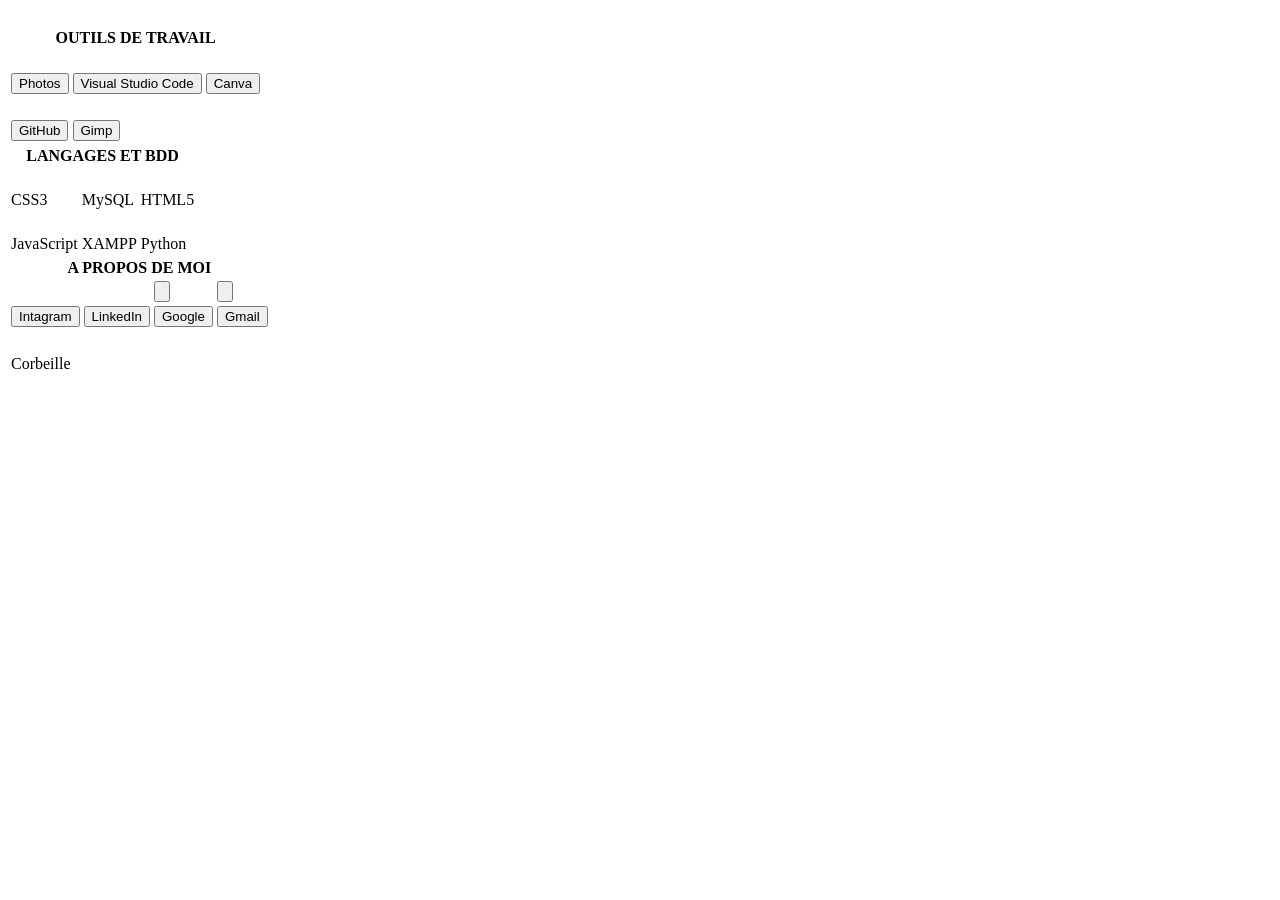
==== index.html @ 5d6a29ad "19-03-2026/22h" ====
<!DOCTYPE html>
<html lang="en">

<head>
    <meta charset="UTF-8">
    <meta name="viewport" content="width=device-width, initial-scale=1.0">
    <title>Accueil</title>
    <link rel="stylesheet" href="index.css">
    <link rel="stylesheet" href="page-icons.css">
    <link rel="stylesheet" href="popup.css">
</head>

<body>
    <img class="fond" src="images/fond_d_ecran.jpg" alt="">
    <div class="icons">
        <table class="work">
            <tr>
                <th scope="row" colspan="3">OUTILS DE TRAVAIL</th>
            </tr>
            <tr>
                <td class="photos"> <img class="icon" src="images/icons/icons-photos.png" alt=""></td>
                <td class="vscode"> <img class="icon" src="images/icons/icons-vscode.png" alt=""></td>
                <td class="canva"> <img class="icon" src="images/icons/icons-canva.png" alt=""></td>

            </tr>
            <tr>
                <td class="photos"> <a href=""><button>Photos</button></a></td>
                <td class="vscode"> <a href=""><button>Visual Studio Code</button></a></td>
                <td class="canva"> <a href=""><button>Canva</button></a></td>


            </tr>

            <tr>

                <td class="github"><img class="icon" src="images/icons/icons-github.png" alt=""></td>
                <td class="gimp"><img class="icon" src="images/icons/icons-gimp.png" alt=""></td>

            </tr>
            <tr>

                <td class="github"> <a href=""><button class="github">GitHub</button></a></td>
                <td class="gimp"><a href=""><button>Gimp</button></a></td>
            </tr>

        </table>

        <table class="language">
            <tr>
                <th scope="row" colspan="3">LANGAGES ET BDD</th>
            </tr>
            <tr>
                <td><img class="icon" src="images/icons/icons-css.png" alt=""></td>
                <td><img class="icon" src="images/icons/icons-mysql.png" alt=""></td>
                <td><img class="icon" src="images/icons/icons-html.png" alt=""></td>
            </tr>
            <tr>
                <td>CSS3</td>
                <td>MySQL</td>
                <td>HTML5</td>
            </tr>
            <tr>
                <td><img class="icon" src="images/icons/icons-javascript.png" alt=""></td>
                <td><img class="icon" src="images/icons/icons-xampp.png" alt=""></td>
                <td><img class="icon" src="images/icons/icons-python.png" alt=""></td>
            </tr>
            <tr>
                <td>JavaScript</td>
                <td>XAMPP</td>
                <td>Python</td>
            </tr>
        </table>

        <table class="social">
            <tr>
                <th scope="row" colspan="4">A PROPOS DE MOI</th>
            </tr>
            <tr>
                <!-- <td><img class="icon" src="images/icons/icons8-youtube-70.png" alt=""></td> -->
                <td>
                    <a href="https://www.instagram.com/rfmaude/" target="_blank">
                        <img class="icon" src="images/icons/icons-instagram.png" alt="">
                    </a>
                </td>
                <td>
                    <a href="https://www.linkedin.com/in/maude-roy-flament/" target="_blank">
                        <img class="icon" src="images/icons/icons-linkedin.png" alt="">
                    </a>
                </td>
                <td class="google">
                    <button class="open-popup" data-src="google.html">
                        <img class="icon" src="images/icons/icons-chrome.png" alt="">
                    </button>
                </td>
                <td class="gmail">
                    <button class="open-popup" data-src="gmail.html">
                        <img class="icon" src="images/icons/icons-gmail.png" alt="">
                    </button>
                </td>
            </tr>
            <tr>
                <!-- <td>YouTube</td> -->
                <td>
                    <a href="https://www.instagram.com/rfmaude/" target="_blank">
                        <button>Intagram</button>
                    </a>
                </td>
                <td>
                    <a href="https://www.linkedin.com/in/maude-roy-flament/" target="_blank">
                        <button>LinkedIn</button>
                    </a>
                </td>
                <td class="google"> <button class="open-popup" data-src="google.html">Google</button></td>
                <td class="gmail"> <button class="open-popup" data-src="gmail.html">Gmail</button></td>
            </tr>
        </table>

        <table class="poubelle">
            <tr>
                <td><img class="icon" src="images/icons/icons-bin.png" alt=""></td>
            </tr>
            <tr>
                <td>Corbeille</td>
            </tr>
        </table>

        <!-- Popup interne modal + iframe -->
        <div id="popup-overlay" class="popup-overlay">
            <div class="popup-window">
                <button id="popup-close" class="popup-close">✕</button>
                <iframe src="" class="popup-iframe" title="Popup"></iframe>
            </div>
        </div>

    </div>
    <script src="poubelle.js"></script>
    <script src="popup.js"></script>
</body>

</html>
---- page-icons.css ----
/*PAGE POUBELLE*/
.dossier-container {
    position: fixed;
    top: 50%;
    left: 50%;
    transform: translate(-50%, -50%);
    z-index: 100;
}

.dossier{
    border-radius: 1vw;
    max-width: 130%;
    height: auto;
    display: block;
    box-shadow: 0 1vh 3vh rgba(0, 0, 0, 0.5);
}

.close-zone {
    position: absolute;
    top: 0vw;
    right: -11.6vw;
    width: 1vw;
    height: 1vw;
    cursor: pointer;
    z-index: 101;    

}

.close-zone2 {
    position: absolute;
    top: 0vw;
    right: -14.3vw;
    width: 1vw;
    height: 1vw;
    cursor: pointer;
    z-index: 101;
}

/*PAGE GOOGLE*/
/* .google{
    border-radius: 1vw;
    max-width: 130%;
    height: auto;
} */
---- popup.css ----
/* Styles du popup modal */
.popup-overlay {
    display: none;
    position: fixed;
    inset: 0;
    background: rgba(0, 0, 0, 0.5);
    z-index: 9999;
    justify-content: center;
    align-items: center;
}

.popup-window {
    width: 90%;
    max-width: 1000px;
    height: 90%;
    background: #fff;
    border-radius: 12px;
    box-shadow: 0 8px 30px rgba(0, 0, 0, 0.4);
    overflow: hidden;
    position: relative;
}

.popup-close {
    position: absolute;
    top: 10px;
    right: 10px;
    z-index: 10;
    padding: 6px 10px;
    border: none;
    border-radius: 4px;
    background: #333;
    color: #fff;
    cursor: pointer;
}

.popup-iframe {
    width: 100%;
    height: 100%;
    border: 0;
    display: block;
}

.popup-overlay.open {
    display: flex;
}
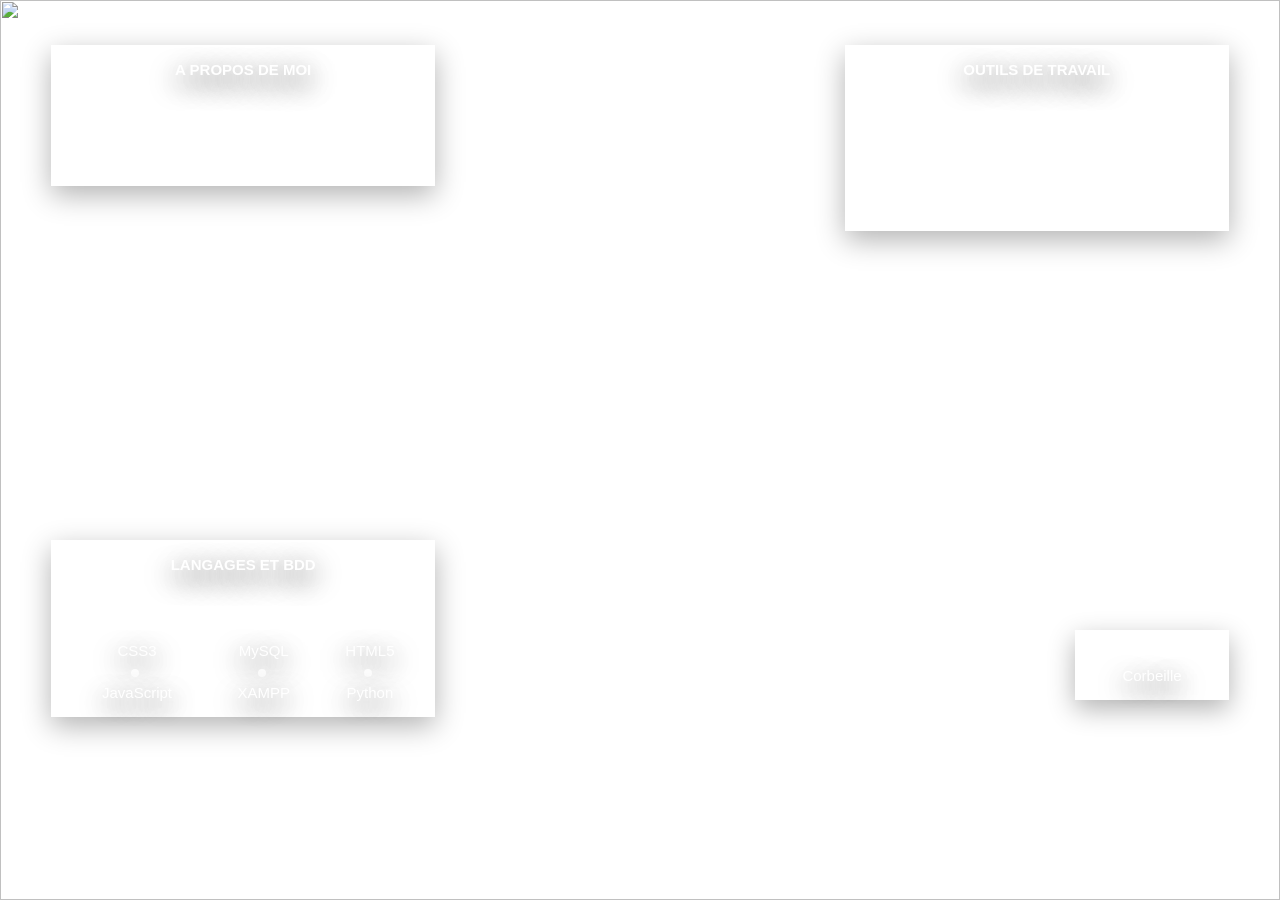
==== commit a84f1767: "01-04-2026" ====
--- a/index.html
+++ b/index.html
@@ -1,5 +1,5 @@
 <!DOCTYPE html>
-<html lang="en">
+<html lang="fr">
 
 <head>
     <meta charset="UTF-8">
@@ -13,18 +13,67 @@
 <body>
     <img class="fond" src="images/fond_d_ecran.jpg" alt="">
     <div class="icons">
+        <table class="social">
+            <tr>
+                <th scope="row" colspan="4">A PROPOS DE MOI</th>
+            </tr>
+            <tr>
+                <!-- <td><img class="icon" src="images/icons/icons8-youtube-70.png" alt=""></td> -->
+                <td class="google">
+                    <button class="open-popup" data-src="google.html">
+                        <img class="icon" src="images/icons/icons-chrome.png" alt="">
+                    </button>
+                </td>
+                <td class="gmail">
+                    <button class="open-popup" data-src="gmail.html">
+                        <img class="icon" src="images/icons/icons-gmail.png" alt="">
+                    </button>
+                </td>
+                <td>
+                    <a href="https://www.instagram.com/rfmaude/" target="_blank">
+                        <img class="icon" src="images/icons/icons-instagram.png" alt="">
+                    </a>
+                </td>
+                <td>
+                    <a href="https://www.linkedin.com/in/maude-roy-flament/" target="_blank">
+                        <img class="icon" src="images/icons/icons-linkedin.png" alt="">
+                    </a>
+                </td>
+
+            </tr>
+            <tr>
+                <!-- <td>YouTube</td> -->
+                <td class="google"> <button class="open-popup" data-src="google.html">Google</button></td>
+                <td class="gmail"> <button class="open-popup" data-src="gmail.html">Gmail</button></td>
+                <td>
+                    <a href="https://www.instagram.com/rfmaude/" target="_blank">
+                        <button>Intagram</button>
+                    </a>
+                </td>
+                <td>
+                    <a href="https://www.linkedin.com/in/maude-roy-flament/" target="_blank">
+                        <button>LinkedIn</button>
+                    </a>
+                </td>
+
+            </tr>
+        </table>
         <table class="work">
             <tr>
                 <th scope="row" colspan="3">OUTILS DE TRAVAIL</th>
             </tr>
             <tr>
-                <td class="photos"> <img class="icon" src="images/icons/icons-photos.png" alt=""></td>
+                <td class="photos">
+                    <button class="open-popup" data-src="album/photo.html">
+                        <img class="icon" src="images/icons/icons-photos.png" alt="">
+                    </button>
+                </td>
                 <td class="vscode"> <img class="icon" src="images/icons/icons-vscode.png" alt=""></td>
                 <td class="canva"> <img class="icon" src="images/icons/icons-canva.png" alt=""></td>
 
             </tr>
             <tr>
-                <td class="photos"> <a href=""><button>Photos</button></a></td>
+                <td class="photos"><button class="open-popup" data-src="/album/photo.html">Photos</button></td>
                 <td class="vscode"> <a href=""><button>Visual Studio Code</button></a></td>
                 <td class="canva"> <a href=""><button>Canva</button></a></td>
 
@@ -71,49 +120,7 @@
             </tr>
         </table>
 
-        <table class="social">
-            <tr>
-                <th scope="row" colspan="4">A PROPOS DE MOI</th>
-            </tr>
-            <tr>
-                <!-- <td><img class="icon" src="images/icons/icons8-youtube-70.png" alt=""></td> -->
-                <td>
-                    <a href="https://www.instagram.com/rfmaude/" target="_blank">
-                        <img class="icon" src="images/icons/icons-instagram.png" alt="">
-                    </a>
-                </td>
-                <td>
-                    <a href="https://www.linkedin.com/in/maude-roy-flament/" target="_blank">
-                        <img class="icon" src="images/icons/icons-linkedin.png" alt="">
-                    </a>
-                </td>
-                <td class="google">
-                    <button class="open-popup" data-src="google.html">
-                        <img class="icon" src="images/icons/icons-chrome.png" alt="">
-                    </button>
-                </td>
-                <td class="gmail">
-                    <button class="open-popup" data-src="gmail.html">
-                        <img class="icon" src="images/icons/icons-gmail.png" alt="">
-                    </button>
-                </td>
-            </tr>
-            <tr>
-                <!-- <td>YouTube</td> -->
-                <td>
-                    <a href="https://www.instagram.com/rfmaude/" target="_blank">
-                        <button>Intagram</button>
-                    </a>
-                </td>
-                <td>
-                    <a href="https://www.linkedin.com/in/maude-roy-flament/" target="_blank">
-                        <button>LinkedIn</button>
-                    </a>
-                </td>
-                <td class="google"> <button class="open-popup" data-src="google.html">Google</button></td>
-                <td class="gmail"> <button class="open-popup" data-src="gmail.html">Gmail</button></td>
-            </tr>
-        </table>
+
 
         <table class="poubelle">
             <tr>
@@ -124,15 +131,18 @@
             </tr>
         </table>
 
-        <!-- Popup interne modal + iframe -->
-        <div id="popup-overlay" class="popup-overlay">
-            <div class="popup-window">
-                <button id="popup-close" class="popup-close">✕</button>
-                <iframe src="" class="popup-iframe" title="Popup"></iframe>
-            </div>
-        </div>
+
 
     </div>
+
+    <!-- Popup interne modal + iframe -->
+    <div id="popup-overlay" class="popup-overlay">
+        <div class="popup-window">
+            <button id="popup-close" class="popup-close">✕</button>
+            <iframe src="" class="popup-iframe" title="Popup"></iframe>
+        </div>
+    </div>
+
     <script src="poubelle.js"></script>
     <script src="popup.js"></script>
 </body>
--- a/index.css
+++ b/index.css
@@ -0,0 +1,102 @@
+.fond {
+    position: fixed;
+    inset: 0;
+    width: 100%;
+    height: 100%;
+    min-width: 500px;
+    min-height: 500px;
+    object-fit: cover;
+    object-position: center;
+    z-index: -1;
+    margin: 0;
+
+}
+
+body {
+    margin: 0;
+    overflow: scroll;
+    /* Empêche le scroll si une icône dépasse */
+    height: 100%;
+    width: 100%;
+    min-width: 500px;
+    min-height: 500px;
+    font-size: clamp(12px, 2vw, 15px);
+    font-family: 'Gill Sans', 'Gill Sans MT', 'Calibri', 'Trebuchet MS', sans-serif;
+}
+
+
+.icons .work,
+.icons .language,
+.icons .social {
+    width: 30vw;
+    padding: 1vw;
+    text-align: center;
+    background-color: rgba(255, 255, 255, 0.15);
+    box-shadow: 0 1vh 3vh rgba(0, 0, 0, 0.3);
+}
+
+.icons .poubelle {
+    width: 12vw;
+    padding: 1vw;
+    text-align: center;
+    background-color: rgba(255, 255, 255, 0.15);
+    box-shadow: 0 1vh 3vh rgba(0, 0, 0, 0.3);
+
+}
+th{
+    padding-bottom: 5vh;
+}
+th,
+td {
+    color: rgb(255, 255, 255);
+    text-shadow: 0 1vh 3vh rgba(0, 0, 0, 0.9);
+
+}
+
+.social {
+    position: absolute;
+    top: 5vh;
+    left: 4vw;
+
+}
+
+.language {
+    position: absolute;
+    top: 60vh;
+    left: 4vw;
+
+}
+
+.work {
+    position: absolute;
+    top: 5vh;
+    right: 4vw;
+}
+
+.poubelle {
+    position: absolute;
+    top: 70vh;
+    right: 4vw;
+}
+
+.td:hover {
+    padding: 0.3vw;
+
+}
+
+.icon {
+    padding: 0.3vw;
+    cursor: pointer;
+    background-color: rgba(255, 255, 255, 0.8);
+    width: 7vh;
+    margin-right: 0.3vw;
+    border-radius: 25px;
+}
+
+button {
+    border: none;
+    font-size: 1rem;
+    color: rgb(255, 255, 255);
+    background-color: rgba(255, 255, 255, 0);
+    cursor: pointer;
+}
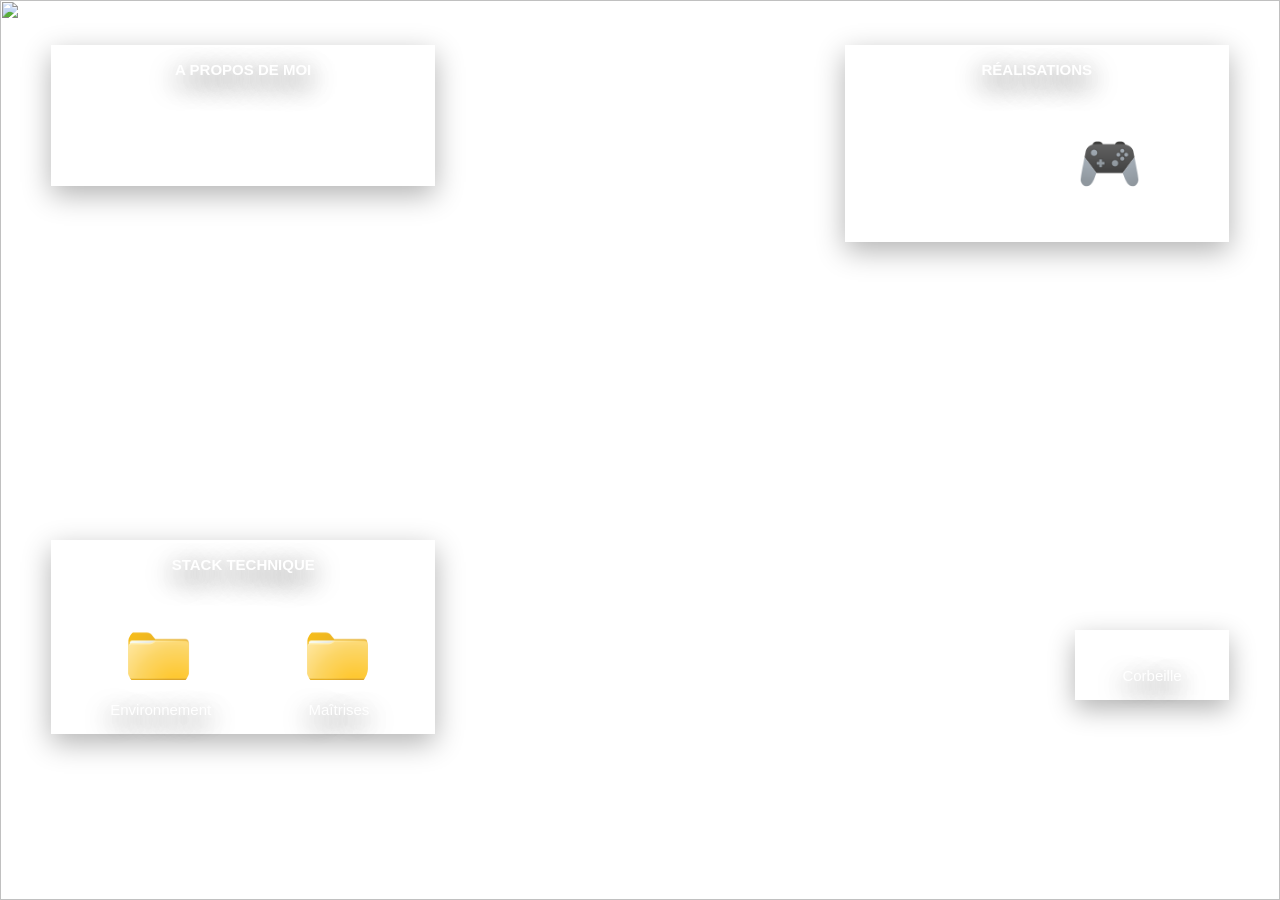
==== commit 5b800cf1: "02-04-22h" ====
--- a/index.html
+++ b/index.html
@@ -60,64 +60,48 @@
         </table>
         <table class="work">
             <tr>
-                <th scope="row" colspan="3">OUTILS DE TRAVAIL</th>
+                <th scope="row" colspan="3">RÉALISATIONS</th>
             </tr>
             <tr>
                 <td class="photos">
-                    <button class="open-popup" data-src="album/photo.html">
+                    <button class="open-popup" data-src="photo.html">
                         <img class="icon" src="images/icons/icons-photos.png" alt="">
                     </button>
                 </td>
-                <td class="vscode"> <img class="icon" src="images/icons/icons-vscode.png" alt=""></td>
-                <td class="canva"> <img class="icon" src="images/icons/icons-canva.png" alt=""></td>
+                <td class="jeux">
+                    <button class="open-popup" data-src="https://rfmfly.github.io/jeu.github.io/">
+                        <img class="icon" src="images/icons/icons-game.png" alt="">
+                    </button>
+                </td>
 
             </tr>
             <tr>
-                <td class="photos"><button class="open-popup" data-src="/album/photo.html">Photos</button></td>
-                <td class="vscode"> <a href=""><button>Visual Studio Code</button></a></td>
-                <td class="canva"> <a href=""><button>Canva</button></a></td>
-
-
+                <td class="photos"><button class="open-popup" data-src="photo.html">Photos</button></td>
+                <td class="jeux"><button class="open-popup" data-src="https://rfmfly.github.io/jeu.github.io/"> Jeux</button></td>
             </tr>
-
-            <tr>
-
-                <td class="github"><img class="icon" src="images/icons/icons-github.png" alt=""></td>
-                <td class="gimp"><img class="icon" src="images/icons/icons-gimp.png" alt=""></td>
-
-            </tr>
-            <tr>
-
-                <td class="github"> <a href=""><button class="github">GitHub</button></a></td>
-                <td class="gimp"><a href=""><button>Gimp</button></a></td>
-            </tr>
-
         </table>
 
         <table class="language">
             <tr>
-                <th scope="row" colspan="3">LANGAGES ET BDD</th>
+                <th scope="row" colspan="2">STACK TECHNIQUE</th>
             </tr>
             <tr>
-                <td><img class="icon" src="images/icons/icons-css.png" alt=""></td>
-                <td><img class="icon" src="images/icons/icons-mysql.png" alt=""></td>
-                <td><img class="icon" src="images/icons/icons-html.png" alt=""></td>
+                <td class="folder">
+                    <button class="open-popup" data-src="environnement.html">
+                        <img class="icon" src="images/icons/icons8-folder.png" alt="">
+                    </button>
+                </td><td class="folder">
+                    <button class="open-popup" data-src="maitrise.html">
+                        <img class="icon" src="images/icons/icons8-folder.png" alt="">
+                    </button>
+                </td>
+                
             </tr>
             <tr>
-                <td>CSS3</td>
-                <td>MySQL</td>
-                <td>HTML5</td>
+                <td>Environnement</td>
+                <td>Maîtrises</td>
             </tr>
-            <tr>
-                <td><img class="icon" src="images/icons/icons-javascript.png" alt=""></td>
-                <td><img class="icon" src="images/icons/icons-xampp.png" alt=""></td>
-                <td><img class="icon" src="images/icons/icons-python.png" alt=""></td>
-            </tr>
-            <tr>
-                <td>JavaScript</td>
-                <td>XAMPP</td>
-                <td>Python</td>
-            </tr>
+
         </table>
 
 
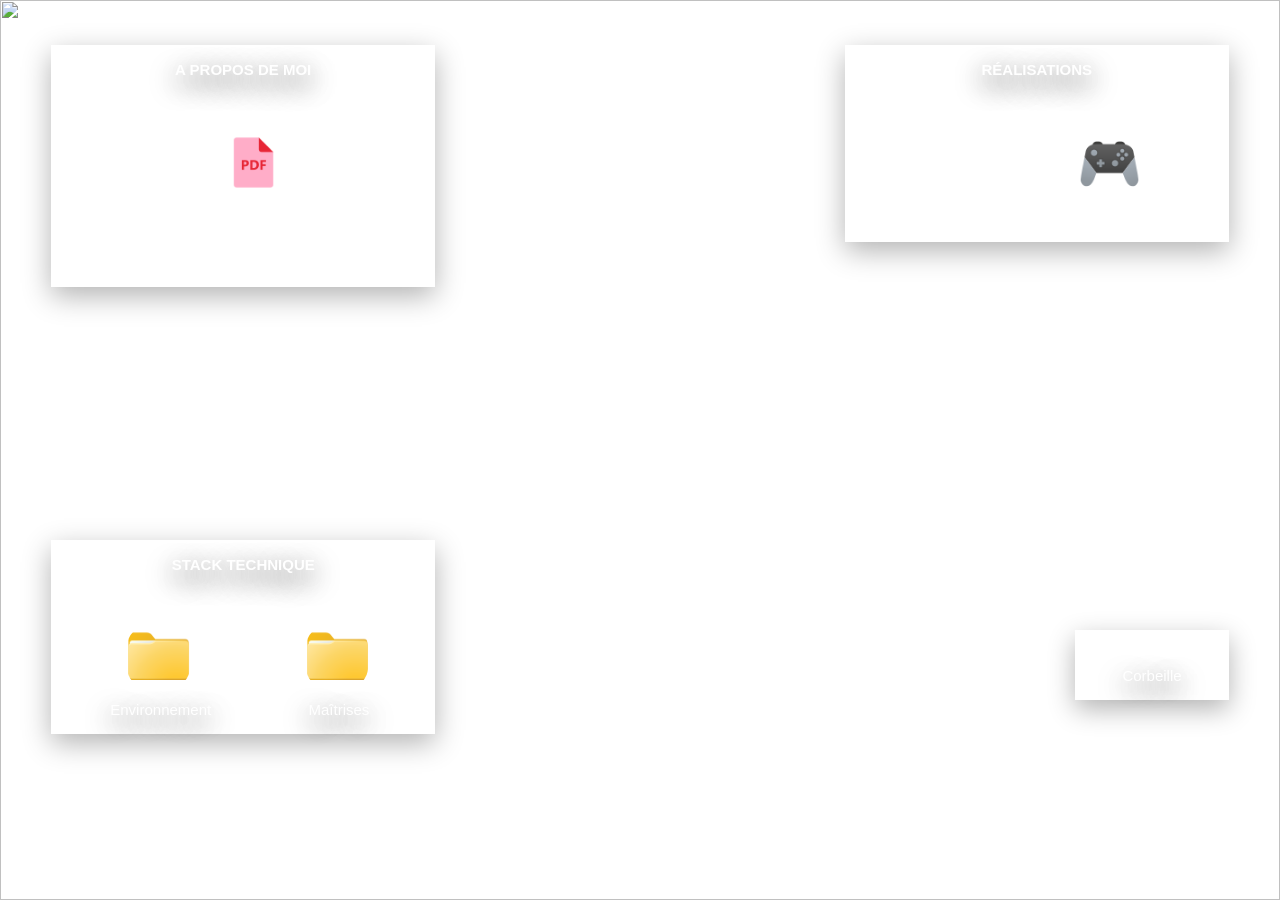
==== commit 8f1b21b5: "02-04-22h38" ====
--- a/index.html
+++ b/index.html
@@ -24,11 +24,28 @@
                         <img class="icon" src="images/icons/icons-chrome.png" alt="">
                     </button>
                 </td>
+                <td class="cv">
+                    <button class="open-popup" data-src="images/CV_2026.pdf">
+                        <img class="icon" src="images/icons/icons-pdf.png" alt="">
+                    </button>
+                </td>
                 <td class="gmail">
                     <button class="open-popup" data-src="gmail.html">
                         <img class="icon" src="images/icons/icons-gmail.png" alt="">
                     </button>
                 </td>
+                
+
+            </tr>
+            <tr>
+                <td class="google"> <button class="open-popup" data-src="google.html">Google</button></td>
+                <td>
+                        <button class="open-popup" data-src="images/CV_2026.pdf">Télécharger mon CV</button>
+                </td>
+                <td class="gmail"> <button class="open-popup" data-src="gmail.html">Gmail</button></td>
+                
+            </tr>
+            <tr>
                 <td>
                     <a href="https://www.instagram.com/rfmaude/" target="_blank">
                         <img class="icon" src="images/icons/icons-instagram.png" alt="">
@@ -39,12 +56,8 @@
                         <img class="icon" src="images/icons/icons-linkedin.png" alt="">
                     </a>
                 </td>
-
             </tr>
             <tr>
-                <!-- <td>YouTube</td> -->
-                <td class="google"> <button class="open-popup" data-src="google.html">Google</button></td>
-                <td class="gmail"> <button class="open-popup" data-src="gmail.html">Gmail</button></td>
                 <td>
                     <a href="https://www.instagram.com/rfmaude/" target="_blank">
                         <button>Intagram</button>
@@ -55,7 +68,6 @@
                         <button>LinkedIn</button>
                     </a>
                 </td>
-
             </tr>
         </table>
         <table class="work">
@@ -77,7 +89,8 @@
             </tr>
             <tr>
                 <td class="photos"><button class="open-popup" data-src="photo.html">Photos</button></td>
-                <td class="jeux"><button class="open-popup" data-src="https://rfmfly.github.io/jeu.github.io/"> Jeux</button></td>
+                <td class="jeux"><button class="open-popup" data-src="https://rfmfly.github.io/jeu.github.io/">
+                        Jeux</button></td>
             </tr>
         </table>
 
@@ -90,12 +103,13 @@
                     <button class="open-popup" data-src="environnement.html">
                         <img class="icon" src="images/icons/icons8-folder.png" alt="">
                     </button>
-                </td><td class="folder">
+                </td>
+                <td class="folder">
                     <button class="open-popup" data-src="maitrise.html">
                         <img class="icon" src="images/icons/icons8-folder.png" alt="">
                     </button>
                 </td>
-                
+
             </tr>
             <tr>
                 <td>Environnement</td>
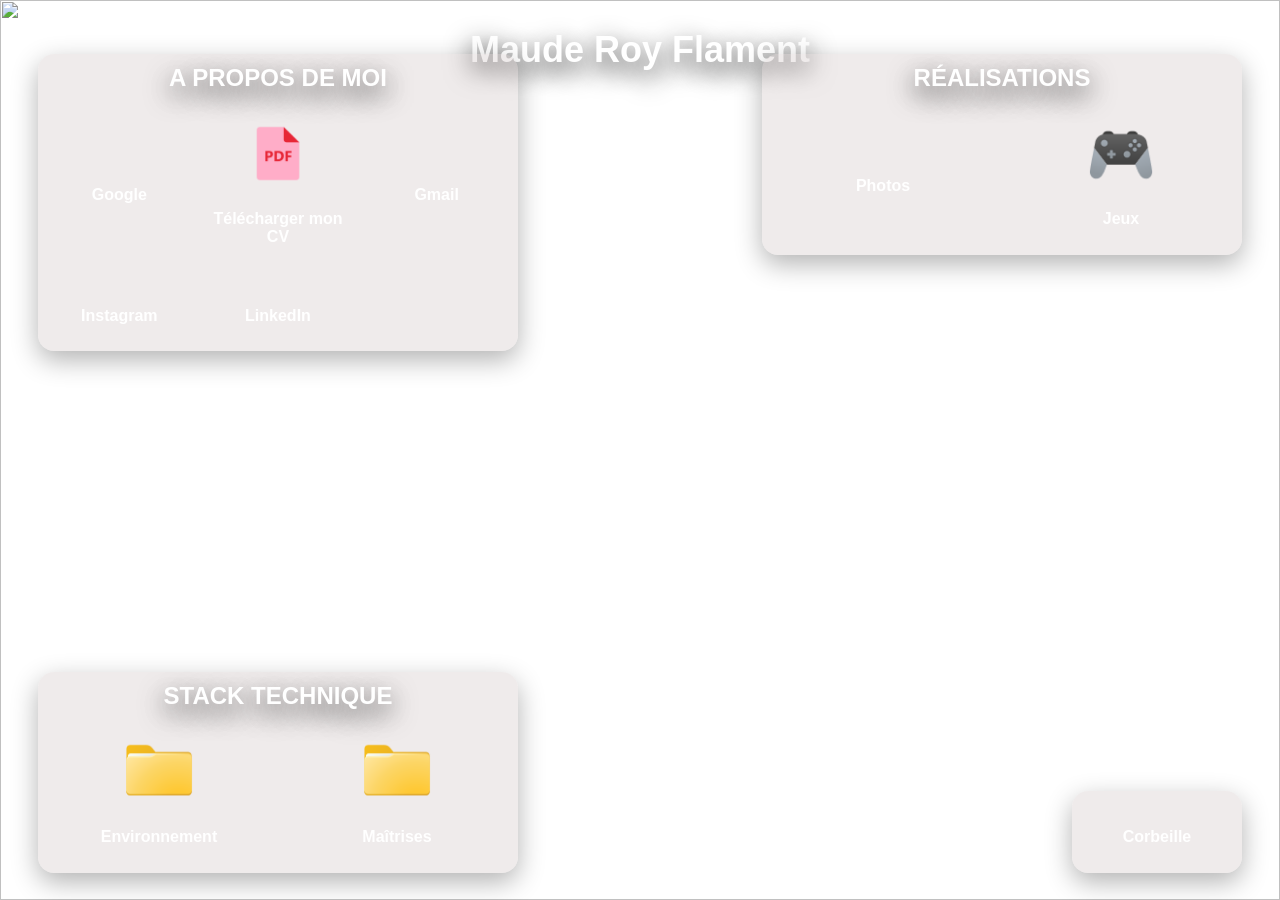
==== commit 61d856cd: "13/04-9:38" ====
--- a/index.html
+++ b/index.html
@@ -12,126 +12,66 @@
 
 <body>
     <img class="fond" src="images/fond_d_ecran.jpg" alt="">
-    <div class="icons">
-        <table class="social">
-            <tr>
-                <th scope="row" colspan="4">A PROPOS DE MOI</th>
-            </tr>
-            <tr>
-                <!-- <td><img class="icon" src="images/icons/icons8-youtube-70.png" alt=""></td> -->
-                <td class="google">
-                    <button class="open-popup" data-src="google.html">
-                        <img class="icon" src="images/icons/icons-chrome.png" alt="">
-                    </button>
-                </td>
-                <td class="cv">
-                    <button class="open-popup" data-src="images/CV_2026.pdf">
-                        <img class="icon" src="images/icons/icons-pdf.png" alt="">
-                    </button>
-                </td>
-                <td class="gmail">
-                    <button class="open-popup" data-src="gmail.html">
-                        <img class="icon" src="images/icons/icons-gmail.png" alt="">
-                    </button>
-                </td>
-                
+    <h1>Maude Roy Flament</h1>
 
-            </tr>
-            <tr>
-                <td class="google"> <button class="open-popup" data-src="google.html">Google</button></td>
-                <td>
-                        <button class="open-popup" data-src="images/CV_2026.pdf">Télécharger mon CV</button>
-                </td>
-                <td class="gmail"> <button class="open-popup" data-src="gmail.html">Gmail</button></td>
-                
-            </tr>
-            <tr>
-                <td>
-                    <a href="https://www.instagram.com/rfmaude/" target="_blank">
-                        <img class="icon" src="images/icons/icons-instagram.png" alt="">
-                    </a>
-                </td>
-                <td>
-                    <a href="https://www.linkedin.com/in/maude-roy-flament/" target="_blank">
-                        <img class="icon" src="images/icons/icons-linkedin.png" alt="">
-                    </a>
-                </td>
-            </tr>
-            <tr>
-                <td>
-                    <a href="https://www.instagram.com/rfmaude/" target="_blank">
-                        <button>Intagram</button>
-                    </a>
-                </td>
-                <td>
-                    <a href="https://www.linkedin.com/in/maude-roy-flament/" target="_blank">
-                        <button>LinkedIn</button>
-                    </a>
-                </td>
-            </tr>
-        </table>
-        <table class="work">
-            <tr>
-                <th scope="row" colspan="3">RÉALISATIONS</th>
-            </tr>
-            <tr>
-                <td class="photos">
-                    <button class="open-popup" data-src="photo.html">
-                        <img class="icon" src="images/icons/icons-photos.png" alt="">
-                    </button>
-                </td>
-                <td class="jeux">
-                    <button class="open-popup" data-src="https://rfmfly.github.io/jeu.github.io/">
-                        <img class="icon" src="images/icons/icons-game.png" alt="">
-                    </button>
-                </td>
+    <main class="home-grid">
+        <section class="about-links">
+            <h2>A PROPOS DE MOI</h2>
+            <button class="open-popup" data-src="google.html">
+                <img class="icon" src="images/icons/icons-chrome.png" alt="">
+                <p class="item-name">Google</p>
+            </button>
+            <button class="open-popup" data-src="images/CV_2026.pdf">
+                <img class="icon" src="images/icons/icons-pdf.png" alt="">
+                <p class="item-name">Télécharger mon CV</p>
+            </button>
+            <button class="open-popup" data-src="gmail.html">
+                <img class="icon" src="images/icons/icons-gmail.png" alt="">
+                <p class="item-name">Gmail</p>
+            </button>
+            <button class="open-popup" data-src="https://www.instagram.com/rfmaude/">
+                <img class="icon" src="images/icons/icons-instagram.png" alt="">
+                <p class="item-name">Instagram</p>
+            </button>
+            <button class="open-popup" data-src="https://www.linkedin.com/in/maude-roy-flament/">
+                <img class="icon" src="images/icons/icons-linkedin.png" alt="">
+                <p class="item-name">LinkedIn</p>
+            </button>
+        </section>
 
-            </tr>
-            <tr>
-                <td class="photos"><button class="open-popup" data-src="photo.html">Photos</button></td>
-                <td class="jeux"><button class="open-popup" data-src="https://rfmfly.github.io/jeu.github.io/">
-                        Jeux</button></td>
-            </tr>
-        </table>
+        <section class="work-links">
+            <h2>RÉALISATIONS</h2>
+            <button class="open-popup" data-src="photo.html">
+                <img class="icon" src="images/icons/icons-photos.png" alt="">
+                <p class="item-name">Photos</p>
+            </button>
+            <button class="open-popup" data-src="https://rfmaude.github.io/jeu.github.io/">
+                <img class="icon" src="images/icons/icons-game.png" alt="">
+                <p class="item-name">Jeux</p>
+            </button>
+        </section>
 
-        <table class="language">
-            <tr>
-                <th scope="row" colspan="2">STACK TECHNIQUE</th>
-            </tr>
-            <tr>
-                <td class="folder">
-                    <button class="open-popup" data-src="environnement.html">
-                        <img class="icon" src="images/icons/icons8-folder.png" alt="">
-                    </button>
-                </td>
-                <td class="folder">
-                    <button class="open-popup" data-src="maitrise.html">
-                        <img class="icon" src="images/icons/icons8-folder.png" alt="">
-                    </button>
-                </td>
+        <section class="stack-links">
+            <h2>STACK TECHNIQUE</h2>
+            <button class="open-popup" data-src="environnement.html">
+                <img class="icon" src="images/icons/icons8-folder.png" alt="">
+                <p class="item-name">Environnement</p>
+            </button>
+            <button class="open-popup" data-src="maitrise.html">
+                <img class="icon" src="images/icons/icons8-folder.png" alt="">
+                <p class="item-name">Maîtrises</p>
+            </button>
+        </section>
+        <section class="bin">
+            <button type="button">
+                <img class="icon" src="images/icons/icons-bin.png" alt="">
+                <p class="item-name">Corbeille</p>
+            </button>
+        </section>
 
-            </tr>
-            <tr>
-                <td>Environnement</td>
-                <td>Maîtrises</td>
-            </tr>
-
-        </table>
+    </main>
 
 
-
-        <table class="poubelle">
-            <tr>
-                <td><img class="icon" src="images/icons/icons-bin.png" alt=""></td>
-            </tr>
-            <tr>
-                <td>Corbeille</td>
-            </tr>
-        </table>
-
-
-
-    </div>
 
     <!-- Popup interne modal + iframe -->
     <div id="popup-overlay" class="popup-overlay">
@@ -141,6 +81,7 @@
         </div>
     </div>
 
+
     <script src="poubelle.js"></script>
     <script src="popup.js"></script>
 </body>
--- a/index.css
+++ b/index.css
@@ -1,3 +1,14 @@
+body {
+    margin: 0;
+    overflow-x: hidden;
+    min-height: 100vh;
+    width: 100%;
+    min-width: 500px;
+    min-height: 500px;
+    overflow: scroll;
+    font-size: clamp(15px, 2vw, 18px);
+    font-family: 'Gill Sans', 'Gill Sans MT', 'Calibri', 'Trebuchet MS', sans-serif;
+}
 .fond {
     position: fixed;
     inset: 0;
@@ -12,91 +23,133 @@
 
 }
 
-body {
-    margin: 0;
-    overflow: scroll;
-    /* Empêche le scroll si une icône dépasse */
-    height: 100%;
-    width: 100%;
-    min-width: 500px;
-    min-height: 500px;
-    font-size: clamp(12px, 2vw, 15px);
-    font-family: 'Gill Sans', 'Gill Sans MT', 'Calibri', 'Trebuchet MS', sans-serif;
+h1 {
+    position: absolute;
+    top: 0.5vh;
+    left: 50%;
+    transform: translateX(-50%);
+    color: rgb(255, 255, 255);
+    text-shadow: 0 1vh 3vh rgba(0, 0, 0, 0.9);
+    font-size: clamp(18px, 3vw, 36px);
+}
+
+.home-grid {
+    position: relative;
+    height: 100vh;
+}
+
+.about-links, .work-links, .stack-links, .bin {
+    width: min(44vw, 460px);
+    padding: 0.6rem;
+    text-align: center;
+    /* background-color: rgba(255, 255, 255, 0.15); */
+    box-shadow: 0 1vh 3vh rgba(0, 0, 0, 0.3);
+    border-radius: 16px;
+    color: rgb(255, 255, 255);
+    text-shadow: 0 1vh 3vh rgba(0, 0, 0, 0.9);
+    background: rgba(208, 199, 199, 0.35);
+    backdrop-filter: blur(0.5px);
+}
+
+.about-links {
+    position: absolute;
+    top: 6vh;
+    left: 3vw;
+    display: grid;
+    grid-template-columns: repeat(3, 1fr);
+    gap: 1rem;
+}
+
+.work-links {
+    position: absolute;
+    top: 6vh;
+    right: 3vw;
+    display: grid;
+    grid-template-columns: repeat(2, 1fr);
+    gap: 1rem;
+}
+
+.stack-links {
+    position: absolute;
+    left: 3vw;
+    bottom: 3vh;
+    display: grid;
+    grid-template-columns: repeat(2, 1fr);
+    gap: 1rem;
+}
+
+.bin {
+    position: absolute;
+    right: 3vw;
+    bottom: 3vh;
+    width: min(15vw, 150px);
+    display: flex;
+    align-items: center;
+    justify-content: center;
+}
+
+button {
+    display: flex;
+    flex-direction: column;
+    align-items: center;
+    justify-content: center;
+    text-decoration: none;
+    gap: 0.25rem;
+    color: rgb(255, 255, 255);
+    border: none;
+    background-color: transparent;
+    cursor: pointer;
+}
+
+section h2 {
+    grid-column: 1 / -1;
+    margin: 0 0 0.5rem;
+    font-size: clamp(16px, 2vw, 24px);
+}
+
+@media (max-width: 600px) {
+    body {
+        min-width: 0;
+        min-height: 100vh;
+    }
+
+    .home-grid {
+        display: grid;
+        gap: 1rem;
+        padding: 14vh 1rem 2rem;
+    }
+
+    .about-links,
+    .work-links,
+    .stack-links,
+    .bin {
+        position: static;
+        width: auto;
+    }
+
+    .about-links {
+        grid-template-columns: repeat(2, 1fr);
+    }
+
+    .work-links,
+    .stack-links {
+        grid-template-columns: repeat(2, 1fr);
+    }
+
+    .bin {
+        justify-self: start;
+    }
 }
 
 
-.icons .work,
-.icons .language,
-.icons .social {
-    width: 30vw;
-    padding: 1vw;
-    text-align: center;
-    background-color: rgba(255, 255, 255, 0.15);
-    box-shadow: 0 1vh 3vh rgba(0, 0, 0, 0.3);
-}
-
-.icons .poubelle {
-    width: 12vw;
-    padding: 1vw;
-    text-align: center;
-    background-color: rgba(255, 255, 255, 0.15);
-    box-shadow: 0 1vh 3vh rgba(0, 0, 0, 0.3);
-
-}
-th{
-    padding-bottom: 5vh;
-}
-th,
-td {
-    color: rgb(255, 255, 255);
-    text-shadow: 0 1vh 3vh rgba(0, 0, 0, 0.9);
-
-}
-
-.social {
-    position: absolute;
-    top: 5vh;
-    left: 4vw;
-
-}
-
-.language {
-    position: absolute;
-    top: 60vh;
-    left: 4vw;
-
-}
-
-.work {
-    position: absolute;
-    top: 5vh;
-    right: 4vw;
-}
-
-.poubelle {
-    position: absolute;
-    top: 70vh;
-    right: 4vw;
-}
-
-.td:hover {
-    padding: 0.3vw;
+.item-name {
+    font-weight: 600;
+    font-size: clamp(10px, 1.8vw, 16px);
 
 }
 
 .icon {
-    padding: 0.3vw;
-    cursor: pointer;
-    background-color: rgba(255, 255, 255, 0.8);
-    width: 7vh;
-    margin-right: 0.3vw;
-    border-radius: 25px;
+  padding: 0.2rem;
+    width: 7.5vh;
 }
 
-button {
-    border: none;
-    font-size: 1rem;
-    color: rgb(255, 255, 255);
-    background-color: rgba(255, 255, 255, 0);
-    cursor: pointer;
-}
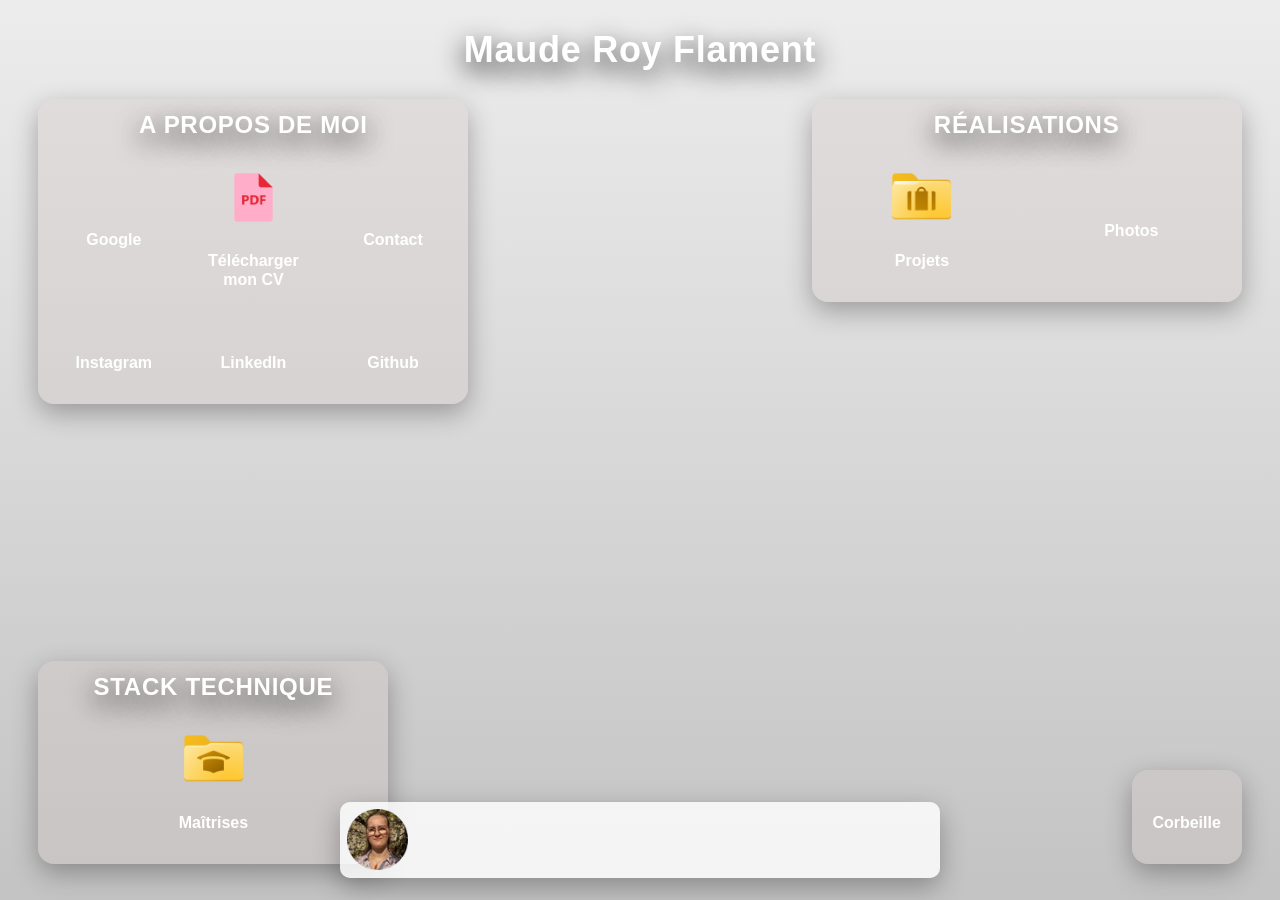
==== commit 7ca22b11: "Ajout de la barre et l'ajout des icones dedans et la suppression dedans" ====
--- a/index.html
+++ b/index.html
@@ -6,84 +6,107 @@
     <meta name="viewport" content="width=device-width, initial-scale=1.0">
     <title>Accueil</title>
     <link rel="stylesheet" href="index.css">
-    <link rel="stylesheet" href="page-icons.css">
+    <link rel="stylesheet" href="bin.css">
     <link rel="stylesheet" href="popup.css">
 </head>
 
 <body>
-    <img class="fond" src="images/fond_d_ecran.jpg" alt="">
     <h1>Maude Roy Flament</h1>
 
     <main class="home-grid">
+        <div class="iconOffice">
         <section class="about-links">
             <h2>A PROPOS DE MOI</h2>
-            <button class="open-popup" data-src="google.html">
+            <button class="open-popup favoris" data-src="google.html" aria-label="Ouvrir Google">
                 <img class="icon" src="images/icons/icons-chrome.png" alt="">
                 <p class="item-name">Google</p>
             </button>
-            <button class="open-popup" data-src="images/CV_2026.pdf">
+            <button class="open-popup favoris" data-src="images/CV_2026.pdf"
+                aria-label="Ouvrir mon CV pour le télécharger">
                 <img class="icon" src="images/icons/icons-pdf.png" alt="">
                 <p class="item-name">Télécharger mon CV</p>
             </button>
-            <button class="open-popup" data-src="gmail.html">
+            <button class="open-popup favoris" data-src="gmail.html" aria-label="Ouvrir Gmail">
                 <img class="icon" src="images/icons/icons-gmail.png" alt="">
-                <p class="item-name">Gmail</p>
+                <p class="item-name">Contact</p>
             </button>
-            <button class="open-popup" data-src="https://www.instagram.com/rfmaude/">
+            <button class="open-popup" data-src="https://www.instagram.com/rfmaude/"
+                aria-label="Ouvrir Instagram dans un nouvel onglet">
                 <img class="icon" src="images/icons/icons-instagram.png" alt="">
                 <p class="item-name">Instagram</p>
             </button>
-            <button class="open-popup" data-src="https://www.linkedin.com/in/maude-roy-flament/">
+            <button class="open-popup" data-src="https://www.linkedin.com/in/maude-roy-flament/"
+                aria-label="Ouvrir LinkedIn dans un nouvel onglet">
                 <img class="icon" src="images/icons/icons-linkedin.png" alt="">
                 <p class="item-name">LinkedIn</p>
             </button>
+            <button class="open-popup" data-src="https://github.com/rfmaude"
+                aria-label="Ouvrir Github dans un nouvel onglet">
+                <img class="icon" src="images/icons/icons-github.png" alt="">
+                <p class="item-name">Github</p>
+            </button>
+
         </section>
 
         <section class="work-links">
             <h2>RÉALISATIONS</h2>
-            <button class="open-popup" data-src="photo.html">
+            <button class="open-popup favoris" data-src="projet.html" aria-label="Ouvrir la section projet">
+                <img class="icon" src="images/icons/icons8-folder-stuff.png" alt="">
+                <p class="item-name">Projets</p>
+            </button>
+            <button class="open-popup favoris" data-src="album.html" aria-label="Ouvrir les photos">
                 <img class="icon" src="images/icons/icons-photos.png" alt="">
                 <p class="item-name">Photos</p>
             </button>
-            <button class="open-popup" data-src="https://rfmaude.github.io/jeu.github.io/">
-                <img class="icon" src="images/icons/icons-game.png" alt="">
+            <!-- <button class="open-popup" data-src="https://rfmaude.github.io/jeu.github.io/" aria-label="Ouvrir les jeux">
+                <img class="icon" src="images/icons/gestion_plante_70.png" alt="">
                 <p class="item-name">Jeux</p>
-            </button>
+            </button> -->
+
+
         </section>
 
         <section class="stack-links">
             <h2>STACK TECHNIQUE</h2>
-            <button class="open-popup" data-src="environnement.html">
+            <!-- <button class="open-popup" data-src="environnement.html" aria-label="Ouvrir la section environnement">
                 <img class="icon" src="images/icons/icons8-folder.png" alt="">
                 <p class="item-name">Environnement</p>
-            </button>
-            <button class="open-popup" data-src="maitrise.html">
-                <img class="icon" src="images/icons/icons8-folder.png" alt="">
+            </button> -->
+            <button class="open-popup favoris" data-src="maitrise.html" aria-label="Ouvrir la section maîtrises">
+                <img class="icon" src="images/icons/icons8-folder-education.png" alt="">
                 <p class="item-name">Maîtrises</p>
             </button>
         </section>
+
         <section class="bin">
-            <button type="button">
+            <button type="button" aria-label="Ouvrir la corbeille">
                 <img class="icon" src="images/icons/icons-bin.png" alt="">
                 <p class="item-name">Corbeille</p>
             </button>
+
+        </section>
+</div>
+        <section class="research">
+            <button class="open-popup " data-src="google.html" aria-label="Ouvrir mon profil">
+                <img class="icon" src="images/icons/moi.png" alt="">
+            </button>
+
         </section>
 
     </main>
 
-
-
     <!-- Popup interne modal + iframe -->
     <div id="popup-overlay" class="popup-overlay">
         <div class="popup-window">
-            <button id="popup-close" class="popup-close">✕</button>
+            <button  class="popup-close" aria-label="Fermer la fenêtre popup">✕</button>
+            <button class="popup-reduce" aria-label="Baisser la fenêtre popup">-</button>
+
             <iframe src="" class="popup-iframe" title="Popup"></iframe>
         </div>
     </div>
 
-
+    <script src="popup_research.js"></script>
     <script src="poubelle.js"></script>
-    <script src="popup.js"></script>
 </body>
 
 </html>
--- a/index.css
+++ b/index.css
@@ -1,122 +1,169 @@
+/* ===== Base ===== */
+* {
+    box-sizing: border-box;
+}
+
 body {
     margin: 0;
+    width: 100%;
+    min-height: 100vh;
     overflow-x: hidden;
-    min-height: 100vh;
-    width: 100%;
-    min-width: 500px;
-    min-height: 500px;
-    overflow: scroll;
+    overflow-y: auto;
     font-size: clamp(15px, 2vw, 18px);
-    font-family: 'Gill Sans', 'Gill Sans MT', 'Calibri', 'Trebuchet MS', sans-serif;
-}
-.fond {
-    position: fixed;
-    inset: 0;
-    width: 100%;
-    height: 100%;
-    min-width: 500px;
-    min-height: 500px;
-    object-fit: cover;
-    object-position: center;
-    z-index: -1;
-    margin: 0;
-
+    font-family:'Lucida Sans', 'Lucida Sans Regular', 'Lucida Grande', 'Lucida Sans Unicode', Geneva, Verdana, sans-serif;
+    background-image: linear-gradient(rgba(17, 17, 17, 0.08), rgba(17, 17, 17, 0.25)), url('./images/fond_d_ecran.jpg');
+    background-size: cover;
+    background-position: center;
+    background-attachment: fixed;
 }
 
+/* ===== h1 (titre) ===== */
 h1 {
     position: absolute;
     top: 0.5vh;
     left: 50%;
+    z-index: 2;
     transform: translateX(-50%);
     color: rgb(255, 255, 255);
     text-shadow: 0 1vh 3vh rgba(0, 0, 0, 0.9);
     font-size: clamp(18px, 3vw, 36px);
+    letter-spacing: 0.02em;
 }
 
+/* ===== main.home-grid ===== */
 .home-grid {
     position: relative;
-    height: 100vh;
+    min-height: 100vh;
+    padding: 5.5rem 2rem 2rem;
 }
 
-.about-links, .work-links, .stack-links, .bin {
-    width: min(44vw, 460px);
-    padding: 0.6rem;
+/* ===== sections (about/work/stack/bin/research) ===== */
+.about-links,
+.work-links,
+.stack-links,
+.bin {
+    width: min(40vw, 430px);
+    padding: 0.75rem;
     text-align: center;
-    /* background-color: rgba(255, 255, 255, 0.15); */
-    box-shadow: 0 1vh 3vh rgba(0, 0, 0, 0.3);
-    border-radius: 16px;
     color: rgb(255, 255, 255);
     text-shadow: 0 1vh 3vh rgba(0, 0, 0, 0.9);
     background: rgba(208, 199, 199, 0.35);
+    border-radius: 16px;
+    box-shadow: 0 1vh 3vh rgba(0, 0, 0, 0.3);
     backdrop-filter: blur(0.5px);
 }
 
+/* h2 dans chaque section */
+section h2 {
+    grid-column: 1 / -1;
+    margin: 0 0 0.5rem;
+    font-size: clamp(16px, 2vw, 24px);
+    letter-spacing: 0.03em;
+}
+
+/* Positionnement des sections */
 .about-links {
     position: absolute;
-    top: 6vh;
+    top: 11vh;
     left: 3vw;
     display: grid;
     grid-template-columns: repeat(3, 1fr);
-    gap: 1rem;
+    gap: 0.8rem;
 }
 
 .work-links {
     position: absolute;
-    top: 6vh;
+    top: 11vh;
     right: 3vw;
     display: grid;
     grid-template-columns: repeat(2, 1fr);
-    gap: 1rem;
+    gap: 0.8rem;
 }
 
 .stack-links {
     position: absolute;
+    bottom: 4vh;
     left: 3vw;
-    bottom: 3vh;
     display: grid;
-    grid-template-columns: repeat(2, 1fr);
-    gap: 1rem;
+    width: min(30vw, 350px);
+    gap: 0.8rem;
 }
 
 .bin {
     position: absolute;
     right: 3vw;
-    bottom: 3vh;
-    width: min(15vw, 150px);
+    bottom: 4vh;
+    width: min(11vw, 110px);
+    height: auto;
     display: flex;
     align-items: center;
     justify-content: center;
 }
 
+.research {
+    position: absolute;
+    bottom: 2.5vh;
+    left: 50%;
+    transform: translateX(-50%);   
+    width: min(82vw, 600px);
+    background-color: rgba(255, 255, 255, 0.812);
+    border-radius: 10px;
+    box-shadow: 0 1vh 3vh rgba(0, 0, 0, 0.3);
+    display: grid;
+    grid-template-columns: repeat(8, 1fr);
+    gap: 0.8rem;
+}
+
+/* ===== boutons + contenu ===== */
 button {
     display: flex;
     flex-direction: column;
     align-items: center;
     justify-content: center;
+    gap: 0.25rem;
+    padding: 0.25rem;
+    border: none;
+    border-radius: 10px;
+    color: rgb(255, 255, 255);
     text-decoration: none;
-    gap: 0.25rem;
-    color: rgb(255, 255, 255);
-    border: none;
     background-color: transparent;
     cursor: pointer;
+    transition: background-color 0.2s ease, transform 0.2s ease;
 }
 
-section h2 {
-    grid-column: 1 / -1;
-    margin: 0 0 0.5rem;
-    font-size: clamp(16px, 2vw, 24px);
+button:hover {
+    background-color: rgba(255, 255, 255, 0.08);
+    transform: scale(1.02);
 }
 
+button:focus-visible {
+    outline: 2px solid rgba(255, 255, 255, 0.95);
+    outline-offset: 2px;
+}
+
+.icon {
+    width: clamp(38px, 7.5vh, 72px);
+    padding: 0.2rem;
+}
+
+.item-name {
+    font-weight: 600;
+    font-size: clamp(10px, 1.8vw, 16px);
+    line-height: 1.2;
+}
+
+/* ===== responsive ===== */
 @media (max-width: 600px) {
-    body {
-        min-width: 0;
-        min-height: 100vh;
+    h1 {
+        top: 0.7rem;
+        width: calc(100% - 2rem);
+        text-align: center;
     }
 
     .home-grid {
         display: grid;
         gap: 1rem;
-        padding: 14vh 1rem 2rem;
+        padding: 5.6rem 1rem 2rem;
     }
 
     .about-links,
@@ -127,10 +174,7 @@
         width: auto;
     }
 
-    .about-links {
-        grid-template-columns: repeat(2, 1fr);
-    }
-
+    .about-links,
     .work-links,
     .stack-links {
         grid-template-columns: repeat(2, 1fr);
@@ -139,17 +183,4 @@
     .bin {
         justify-self: start;
     }
-}
-
-
-.item-name {
-    font-weight: 600;
-    font-size: clamp(10px, 1.8vw, 16px);
-
-}
-
-.icon {
-  padding: 0.2rem;
-    width: 7.5vh;
-}
-
+}
--- a/bin.css
+++ b/bin.css
@@ -0,0 +1,36 @@
+/* ===== Corbeille popup ===== */
+.dossier-container {
+    position: fixed;
+    top: 50%;
+    left: 50%;
+    z-index: 100;
+    transform: translate(-50%, -50%);
+}
+
+.dossier {
+    display: block;
+    max-width: 130%;
+    height: auto;
+    border-radius: 1vw;
+    box-shadow: 0 1vh 3vh rgba(0, 0, 0, 0.5);
+}
+
+/* Zones de clic invisibles pour fermer */
+.close-zone,
+.close-zone2 {
+    position: absolute;
+    top: 0;
+    z-index: 101;
+    width: 1vw;
+    height: 1vw;
+    cursor: pointer;
+}
+
+.close-zone {
+    right: -11.6vw;
+}
+
+.close-zone2 {
+    right: -14.3vw;
+}
+
--- a/popup.css
+++ b/popup.css
@@ -1,45 +1,75 @@
-/* Styles du popup modal */
+/* ===== Modal (ordre HTML: overlay > window > close / reduce + iframe) ===== */
 .popup-overlay {
-    display: none;
     position: fixed;
     inset: 0;
-    background: rgba(0, 0, 0, 0.5);
     z-index: 9999;
+    display: none;
     justify-content: center;
     align-items: center;
-}
-
-.popup-window {
-    width: 90%;
-    max-width: 1000px;
-    height: 90%;
-    background: #fff;
-    border-radius: 12px;
-    box-shadow: 0 8px 30px rgba(0, 0, 0, 0.4);
-    overflow: hidden;
-    position: relative;
-}
-
-.popup-close {
-    position: absolute;
-    top: 10px;
-    right: 10px;
-    z-index: 10;
-    padding: 6px 10px;
-    border: none;
-    border-radius: 4px;
-    background: #333;
-    color: #fff;
-    cursor: pointer;
-}
-
-.popup-iframe {
-    width: 100%;
-    height: 100%;
-    border: 0;
-    display: block;
+    background: rgba(0, 0, 0, 0.5);
 }
 
 .popup-overlay.open {
     display: flex;
-} 
+}
+
+.popup-window {
+    position: relative;
+    width: 90%;
+    max-width: 1000px;
+    height: 90%;
+    overflow: hidden;
+    border-radius: 12px;
+    box-shadow: 0 8px 30px rgba(0, 0, 0, 0.4);
+}
+
+.popup-close,
+.popup-reduce {
+    position: absolute;
+    top: 14px;
+    z-index: 20;
+    width: 38px;
+    height: 38px;
+    padding: 0;
+    border-radius: 8px;
+    color: #0a0a0a;
+    display: grid;
+    place-items: center;
+    cursor: pointer;
+}
+
+.popup-close {
+    right: 14px;
+    font-size: 20px;
+    line-height: 1;
+    font-weight: 600;
+    background-color: rgba(242, 235, 225, 0.842);
+}
+
+.popup-reduce {
+    right: 60px;
+    font-size: 30px;
+    line-height: 1;
+    background-color: rgba(242, 235, 225, 0.842);
+}
+
+.popup-close:hover{
+    background: rgba(219, 7, 7, 0.952);
+    color: #fff;
+}
+
+.popup-reduce:hover {
+    background: rgba(26, 26, 26, 0.482);
+        color: #fff;
+
+
+}
+
+
+
+.popup-iframe {
+    display: block;
+    width: 100%;
+    height: 100%;
+    border: 0;
+}
